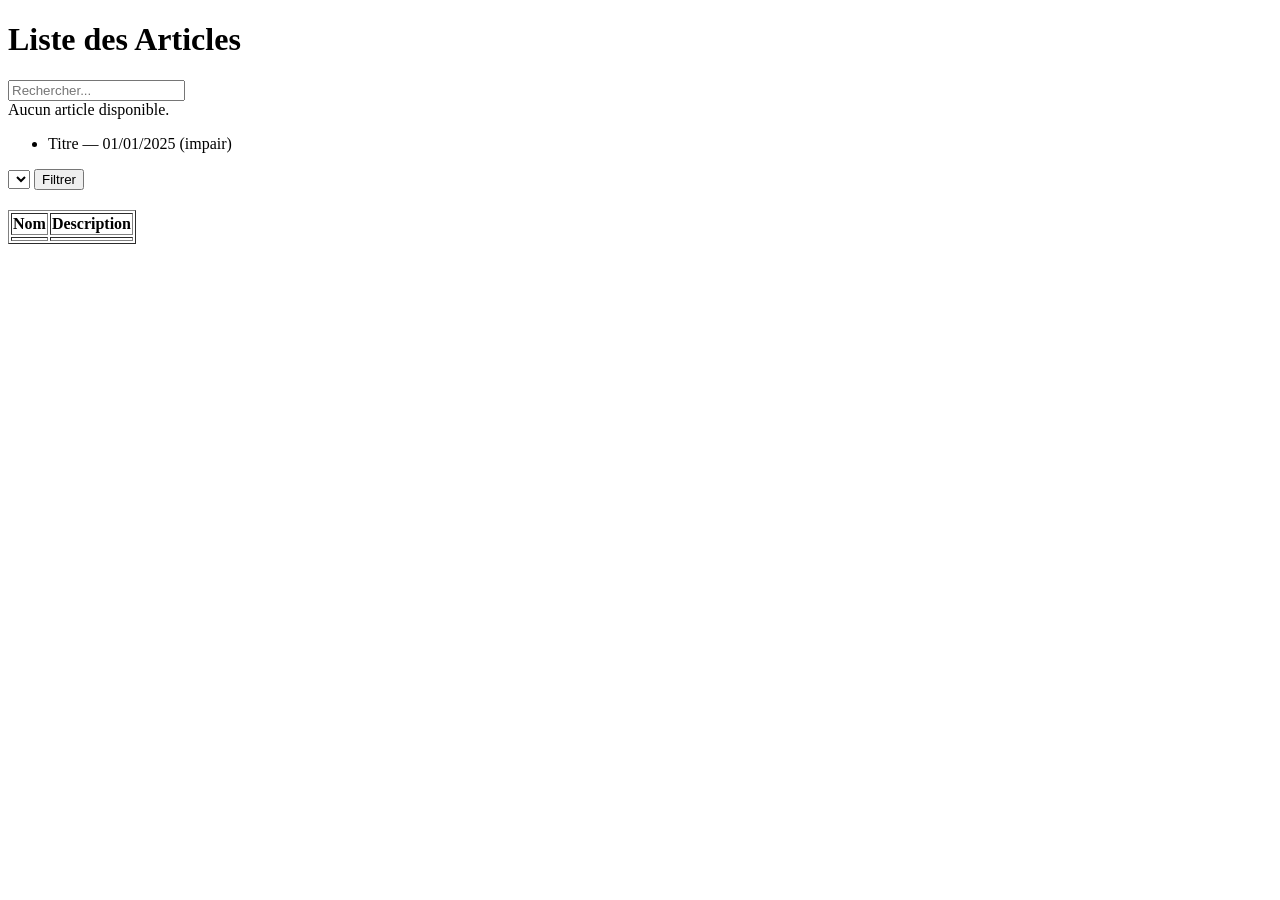
==== src/main/resources/templates/articles.html @ 3047a4d4 "Article Commit" ====
<!DOCTYPE html>
<html xmlns:th="http://www.thymeleaf.org" lang="fr">
<head>
    <title>Articles</title>
</head>
<body>
<h1>Liste des Articles</h1>

<!-- Formulaire de recherche -->
<form th:action="@{/articles}" method="get">
    <label>
        <input type="text" name="keyword" placeholder="Rechercher..."
               th:value="${keyword}"/>
    </label>
    <div th:if="${#lists.isEmpty(articles)}">
        Aucun article disponible.
    </div>

    <ul th:if="${!#lists.isEmpty(articles)}">
        <li th:each="article, iterStat : ${articles}">
            <a th:href="@{/articles/{id}(id=${article.noArticle})}"
               th:text="${article.nomArticle}">Titre</a>
            <span> — </span>
            <time th:text="${#temporals.format(article.dateDebutEncheres, 'dd/MM/yyyy')}">
                01/01/2025
            </time>
            <span th:if="${iterStat.odd}">(impair)</span>
        </li>
    </ul>
    <label>
        <label>
            <select class="form-select" name="noCategorie">
                <option th:each="c : ${categories}"
                        th:value="${c.noCategorie}"
                        th:selected="${noCategorie == c.noCategorie}"
                        th:text="${c.libelle}"></option>
            </select>
        </label>
    </label>

    <button type="submit">Filtrer</button>
</form>

<!-- Résultats -->
<table border="1" style="margin-top:20px;">
    <thead>
    <tr>
        <th>Nom</th>
        <th>Description</th>
        <!--        <th>Catégorie</th>-->
        <!--        <th>Prix de départ</th>-->
    </tr>
    </thead>
    <tbody>
    <tr th:each="a : ${articles}">
        <td th:text="${a.nomArticle}"></td>
        <td th:text="${a.description}"></td>
        <!--        <td th:text="${a.categorie.nom}"></td>-->
        <!--        <td th:text="${a.prixDepart}"></td>-->
    </tr>
    </tbody>
</table>
</body>
</html>
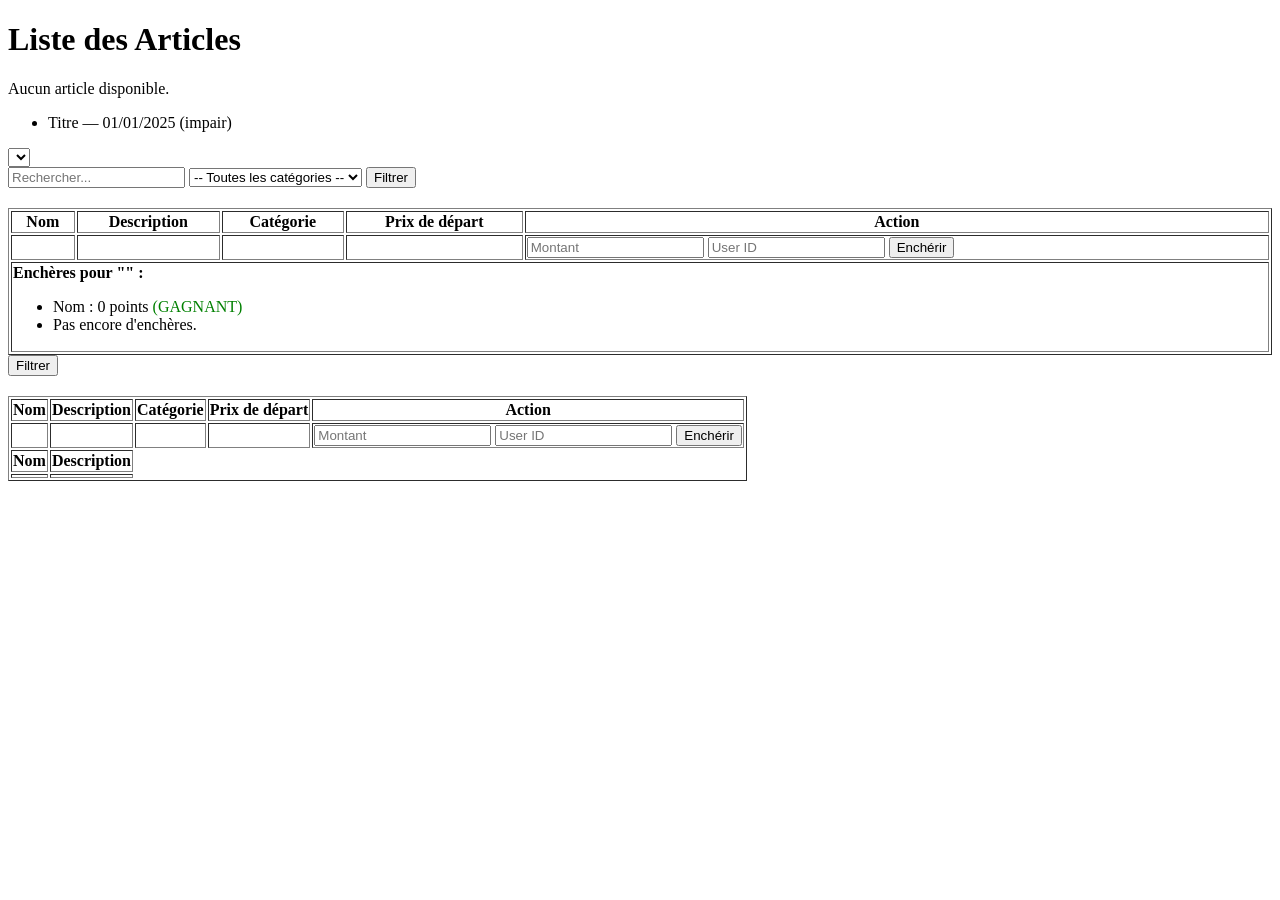
==== commit 8fb0038b: "Encheres Commit" ====
--- a/src/main/resources/templates/articles.html
+++ b/src/main/resources/templates/articles.html
@@ -6,40 +6,102 @@
 <body>
 <h1>Liste des Articles</h1>
 
+<div th:if="${#lists.isEmpty(articles)}">
+    Aucun article disponible.
+</div>
+
+<ul th:if="${!#lists.isEmpty(articles)}">
+    <li th:each="article, iterStat : ${articles}">
+        <a th:href="@{/articles/{id}(id=${article.noArticle})}"
+           th:text="${article.nomArticle}">Titre</a>
+        <span> — </span>
+        <time th:text="${#temporals.format(article.dateDebutEncheres, 'dd/MM/yyyy')}">
+            01/01/2025
+        </time>
+        <span th:if="${iterStat.odd}">(impair)</span>
+    </li>
+</ul>
+<label>
+    <select class="form-select" name="noCategorie">
+        <option th:each="c : ${categories}"
+                th:value="${c.noCategorie}"
+                th:selected="${noCategorie == c.noCategorie}"
+                th:text="${c.libelle}"></option>
+    </select>
+</label>
+
 <!-- Formulaire de recherche -->
 <form th:action="@{/articles}" method="get">
     <label>
         <input type="text" name="keyword" placeholder="Rechercher..."
                th:value="${keyword}"/>
     </label>
-    <div th:if="${#lists.isEmpty(articles)}">
-        Aucun article disponible.
-    </div>
 
-    <ul th:if="${!#lists.isEmpty(articles)}">
-        <li th:each="article, iterStat : ${articles}">
-            <a th:href="@{/articles/{id}(id=${article.noArticle})}"
-               th:text="${article.nomArticle}">Titre</a>
-            <span> — </span>
-            <time th:text="${#temporals.format(article.dateDebutEncheres, 'dd/MM/yyyy')}">
-                01/01/2025
-            </time>
-            <span th:if="${iterStat.odd}">(impair)</span>
-        </li>
-    </ul>
     <label>
-        <label>
-            <select class="form-select" name="noCategorie">
-                <option th:each="c : ${categories}"
-                        th:value="${c.noCategorie}"
-                        th:selected="${noCategorie == c.noCategorie}"
-                        th:text="${c.libelle}"></option>
-            </select>
-        </label>
+        <select name="noCategorie">
+            <option th:value th:selected="${noCategorie == null}">
+                -- Toutes les catégories --
+            </option>
+            <option th:each="c : ${categories}"
+                    th:value="${c.noCategorie}"
+                    th:text="${c.libelle}"
+                    th:selected="${noCategorie == c.noCategorie}">
+            </option>
+        </select>
     </label>
 
     <button type="submit">Filtrer</button>
 </form>
+
+<!-- Résultats -->
+<table border="1" style="margin-top:20px; width: 100%;">
+    <thead>
+    <tr>
+        <th>Nom</th>
+        <th>Description</th>
+        <th>Catégorie</th>
+        <th>Prix de départ</th>
+        <th>Action</th>
+    </tr>
+    </thead>
+    <tbody>
+    <tr th:each="a : ${articles}">
+        <td th:text="${a.nomArticle}"></td>
+        <td th:text="${a.description}"></td>
+        <td th:text="${a.noCategorie.libelle}"></td>
+        <td th:text="${a.miseAPrix}"></td>
+        <td>
+            <!-- Formulaire enchère -->
+            <form th:action="@{/api/enchere/faire}" method="post">
+                <input type="hidden" name="objetId" th:value="${a.noArticle}"/>
+                <label>
+                    <input type="number" name="montant" placeholder="Montant"/>
+                </label>
+                <label>
+                    <input type="number" name="utilisateurId" placeholder="User ID"/>
+                </label>
+                <button type="submit">Enchérir</button>
+            </form>
+        </td>
+    </tr>
+    <!-- Affichage des enchères liées -->
+    <tr th:each="a : ${articles}">
+        <td colspan="5">
+            <b>Enchères pour "<span th:text="${a.nomArticle}"></span>" :</b>
+            <ul>
+                <li th:with="ench=${encheresParArticle[a.noArticle]}"
+                    th:each="e : ${ench}">
+                    <span th:text="${e.utilisateur.nom}">Nom</span> :
+                    <span th:text="${e.montantEnchere}">0</span> points
+                    <span th:if="${e}" style="color:green;">(GAGNANT)</span>
+                </li>
+                <li th:if="${#lists.isEmpty(encheresParArticle[a.noArticle])}">
+                    Pas encore d'enchères.
+                </li>
+            </ul>
+        </td>
+    </tr>
+</table>
 
 <!-- Résultats -->
 <table border="1" style="margin-top:20px;">
@@ -47,16 +109,45 @@
     <tr>
         <th>Nom</th>
         <th>Description</th>
-        <!--        <th>Catégorie</th>-->
-        <!--        <th>Prix de départ</th>-->
+        <th>Catégorie</th>
+        <th>Prix de départ</th>
+        <th>Action</th>
     </tr>
     </thead>
     <tbody>
     <tr th:each="a : ${articles}">
         <td th:text="${a.nomArticle}"></td>
         <td th:text="${a.description}"></td>
-        <!--        <td th:text="${a.categorie.nom}"></td>-->
-        <!--        <td th:text="${a.prixDepart}"></td>-->
+        <td th:text="${a.noCategorie.libelle}"></td>
+        <td th:text="${a.miseAPrix}"></td>
+        <td>
+            <!-- Formulaire enchère : désactivé tant que pas relié -->
+            <form th:action="@{/api/enchere/faire}" method="post">
+                <input type="hidden" name="objetId" th:value="${a.noArticle}"/>
+                <label>
+                    <input type="number" name="montant" placeholder="Montant"/>
+                </label>
+                <label>
+                    <input type="number" name="utilisateurId" placeholder="User ID"/>
+                </label>
+                <button type="submit">Enchérir</button>
+            </form>
+        </td>
+    </tr>
+    </tbody>
+    <button type="submit">Filtrer</button>
+
+
+    <thead>
+    <tr>
+        <th>Nom</th>
+        <th>Description</th>
+    </tr>
+    </thead>
+    <tbody>
+    <tr th:each="a : ${articles}">
+        <td th:text="${a.nomArticle}"></td>
+        <td th:text="${a.description}"></td>
     </tr>
     </tbody>
 </table>
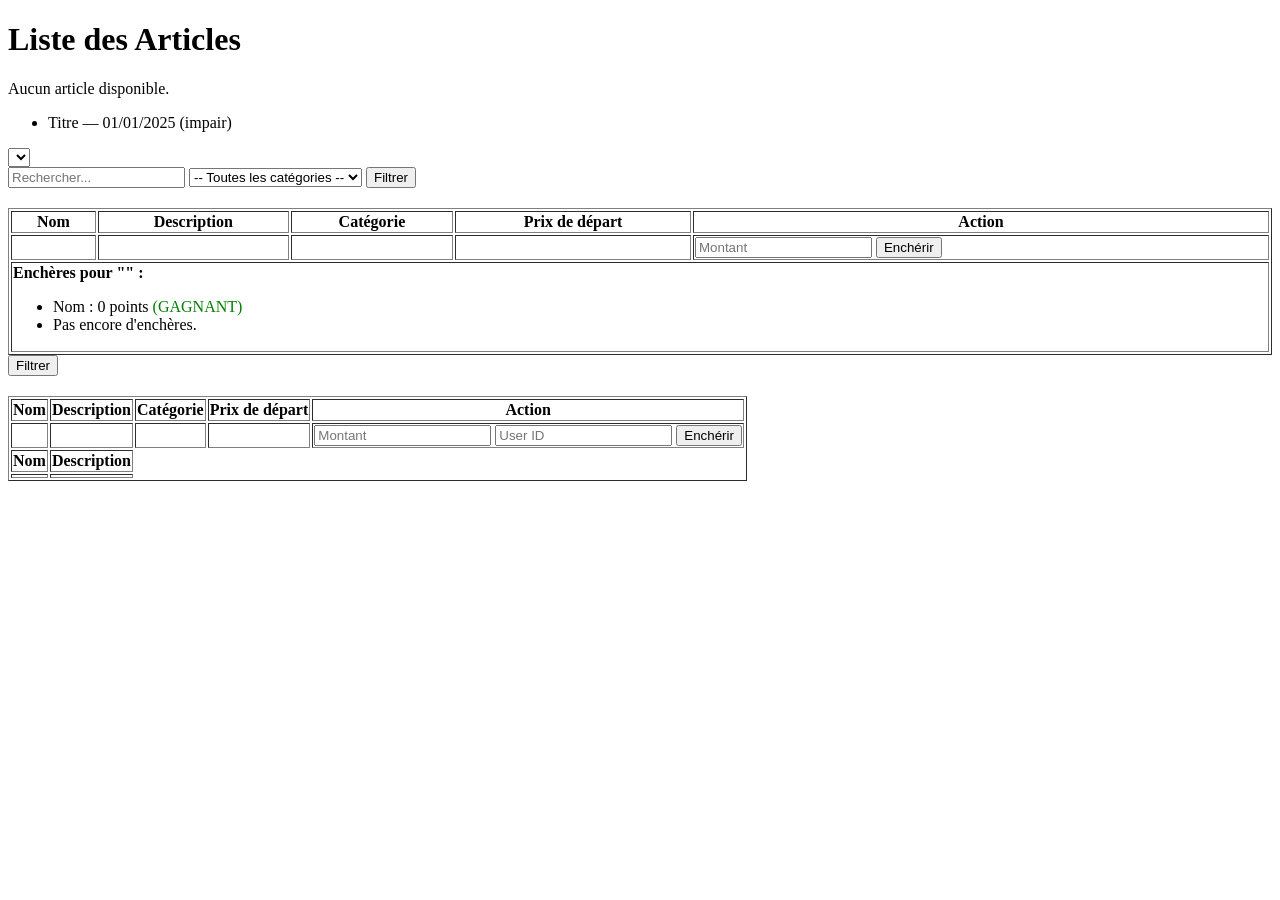
==== commit c7491795: "Encheres Commit" ====
--- a/src/main/resources/templates/articles.html
+++ b/src/main/resources/templates/articles.html
@@ -5,6 +5,12 @@
 </head>
 <body>
 <h1>Liste des Articles</h1>
+<div th:if="${message}" style="color:green;">
+    <p th:text="${message}"></p>
+</div>
+<div th:if="${error}" style="color:red;">
+    <p th:text="${error}"></p>
+</div>
 
 <div th:if="${#lists.isEmpty(articles)}">
     Aucun article disponible.
@@ -72,14 +78,16 @@
         <td th:text="${a.miseAPrix}"></td>
         <td>
             <!-- Formulaire enchère -->
-            <form th:action="@{/api/enchere/faire}" method="post">
-                <input type="hidden" name="objetId" th:value="${a.noArticle}"/>
+            <form th:action="@{/articles/enchere}" method="post">
+                <input type="hidden" name="noArticle" th:value="${a.noArticle}"/>
                 <label>
-                    <input type="number" name="montant" placeholder="Montant"/>
+                    <input type="number" name="montantEncheres" placeholder="Montant"/>
                 </label>
-                <label>
-                    <input type="number" name="utilisateurId" placeholder="User ID"/>
-                </label>
+                <input type="hidden" name="keyword" th:value="${keyword}"/>
+                <input type="hidden" name="noCategorie" th:value="${noCategorie}"/>
+                <!--                <label>-->
+<!--                    <input type="number" name="noUtilisateur" placeholder="User ID"/>-->
+<!--                </label>-->
                 <button type="submit">Enchérir</button>
             </form>
         </td>
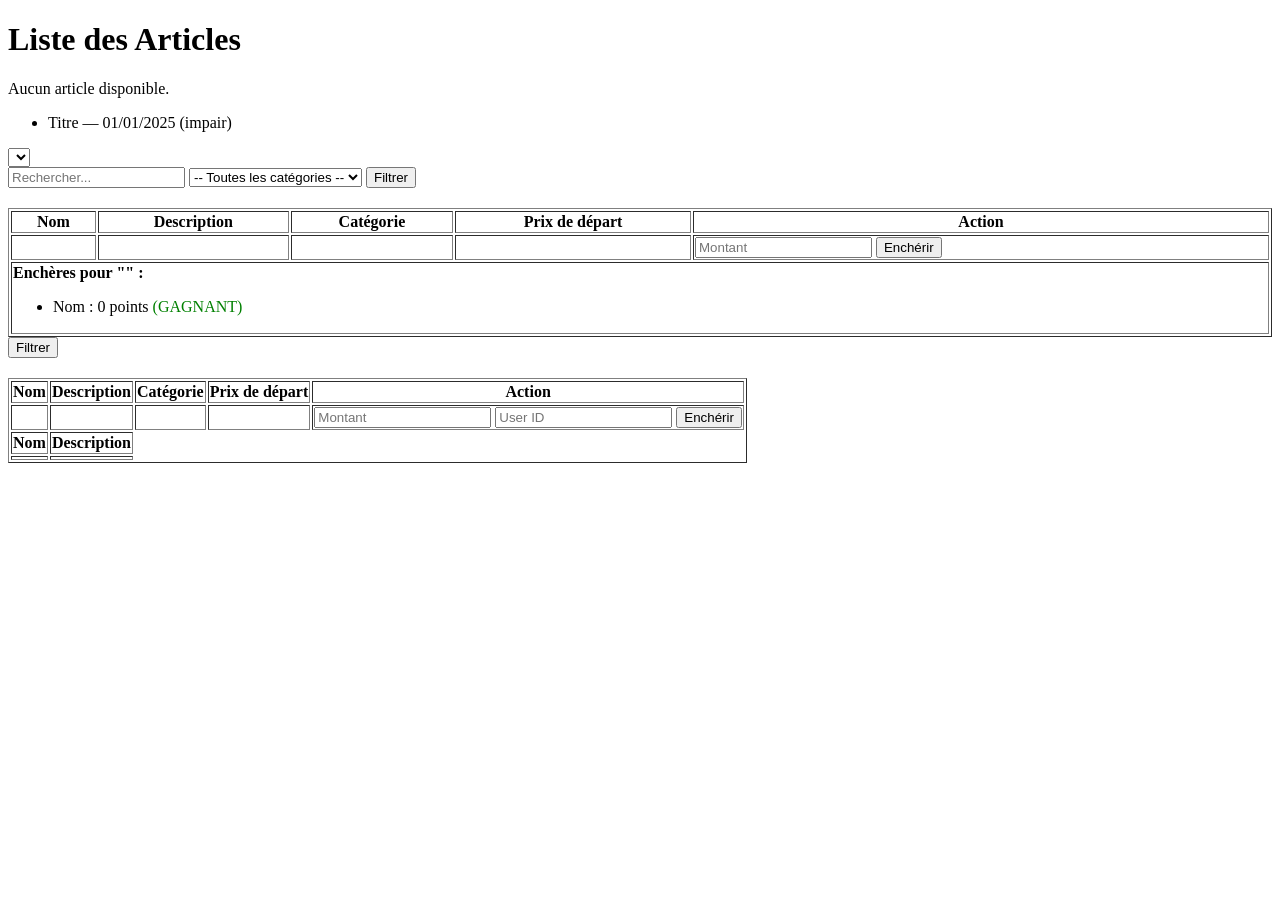
==== commit 507934d8: "Encheres Commit" ====
--- a/src/main/resources/templates/articles.html
+++ b/src/main/resources/templates/articles.html
@@ -78,16 +78,14 @@
         <td th:text="${a.miseAPrix}"></td>
         <td>
             <!-- Formulaire enchère -->
-            <form th:action="@{/articles/enchere}" method="post">
+            <form th:action="@{/encheres/article}" method="post">
                 <input type="hidden" name="noArticle" th:value="${a.noArticle}"/>
                 <label>
                     <input type="number" name="montantEncheres" placeholder="Montant"/>
                 </label>
                 <input type="hidden" name="keyword" th:value="${keyword}"/>
                 <input type="hidden" name="noCategorie" th:value="${noCategorie}"/>
-                <!--                <label>-->
-<!--                    <input type="number" name="noUtilisateur" placeholder="User ID"/>-->
-<!--                </label>-->
+                <!--    <input type="number" name="noUtilisateur" placeholder="User ID"/>-->
                 <button type="submit">Enchérir</button>
             </form>
         </td>
@@ -103,9 +101,9 @@
                     <span th:text="${e.montantEnchere}">0</span> points
                     <span th:if="${e}" style="color:green;">(GAGNANT)</span>
                 </li>
-                <li th:if="${#lists.isEmpty(encheresParArticle[a.noArticle])}">
+                <!-- <li th:if="${#lists.isEmpty(encheresParArticle[a.noArticle])}">
                     Pas encore d'enchères.
-                </li>
+                </li> -->
             </ul>
         </td>
     </tr>
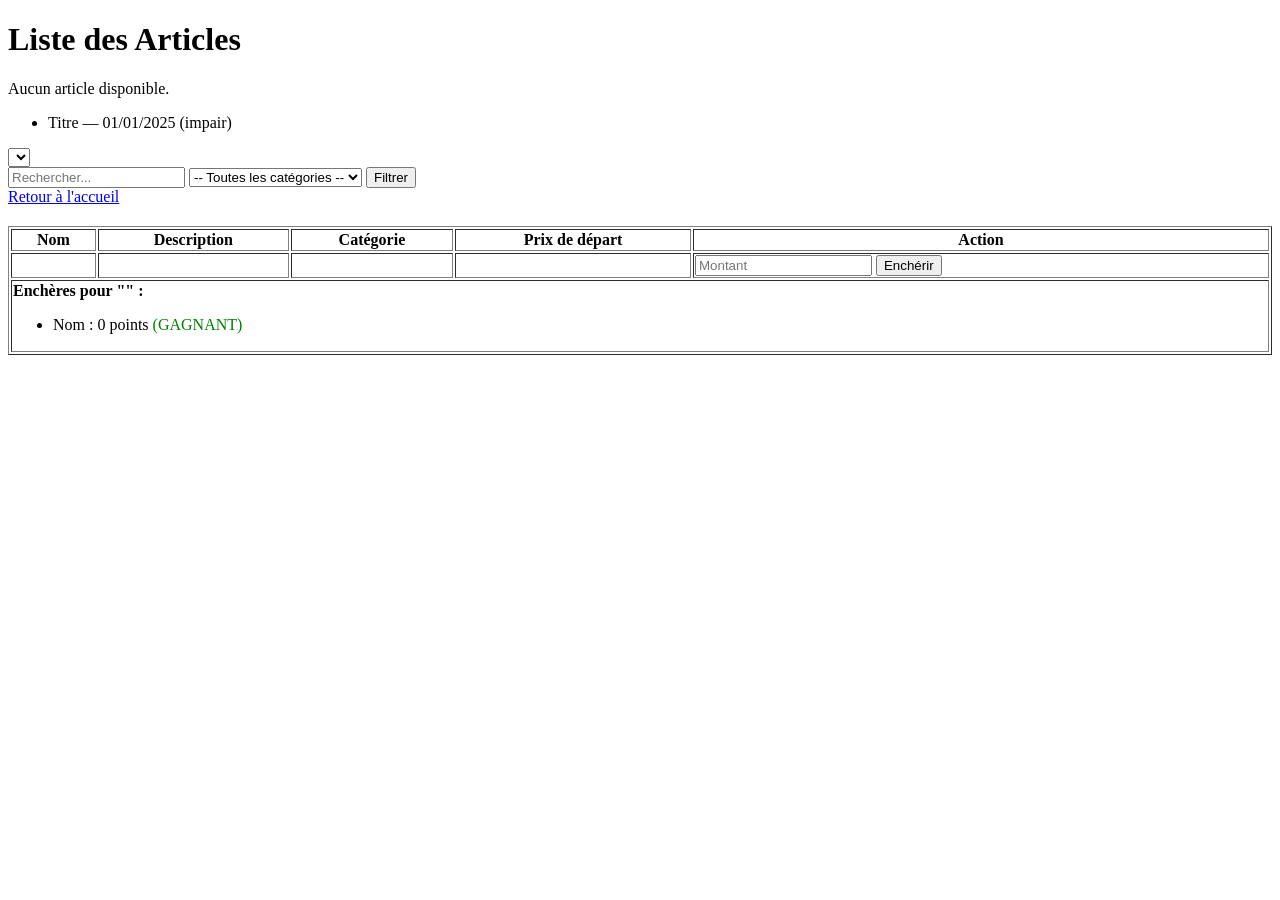
==== commit b02d51d4: "Enchers Commit" ====
--- a/src/main/resources/templates/articles.html
+++ b/src/main/resources/templates/articles.html
@@ -59,6 +59,8 @@
     <button type="submit">Filtrer</button>
 </form>
 
+<a href="/">Retour à l'accueil</a>
+
 <!-- Résultats -->
 <table border="1" style="margin-top:20px; width: 100%;">
     <thead>
@@ -85,7 +87,6 @@
                 </label>
                 <input type="hidden" name="keyword" th:value="${keyword}"/>
                 <input type="hidden" name="noCategorie" th:value="${noCategorie}"/>
-                <!--    <input type="number" name="noUtilisateur" placeholder="User ID"/>-->
                 <button type="submit">Enchérir</button>
             </form>
         </td>
@@ -109,7 +110,7 @@
     </tr>
 </table>
 
-<!-- Résultats -->
+<!-- Résultats 
 <table border="1" style="margin-top:20px;">
     <thead>
     <tr>
@@ -126,9 +127,9 @@
         <td th:text="${a.description}"></td>
         <td th:text="${a.noCategorie.libelle}"></td>
         <td th:text="${a.miseAPrix}"></td>
-        <td>
+        <td>-->
             <!-- Formulaire enchère : désactivé tant que pas relié -->
-            <form th:action="@{/api/enchere/faire}" method="post">
+            <!--<form th:action="@{/api/enchere/faire}" method="post">
                 <input type="hidden" name="objetId" th:value="${a.noArticle}"/>
                 <label>
                     <input type="number" name="montant" placeholder="Montant"/>
@@ -140,22 +141,7 @@
             </form>
         </td>
     </tr>
-    </tbody>
-    <button type="submit">Filtrer</button>
-
-
-    <thead>
-    <tr>
-        <th>Nom</th>
-        <th>Description</th>
-    </tr>
-    </thead>
-    <tbody>
-    <tr th:each="a : ${articles}">
-        <td th:text="${a.nomArticle}"></td>
-        <td th:text="${a.description}"></td>
-    </tr>
-    </tbody>
+    </tbody>-->
 </table>
 </body>
 </html>
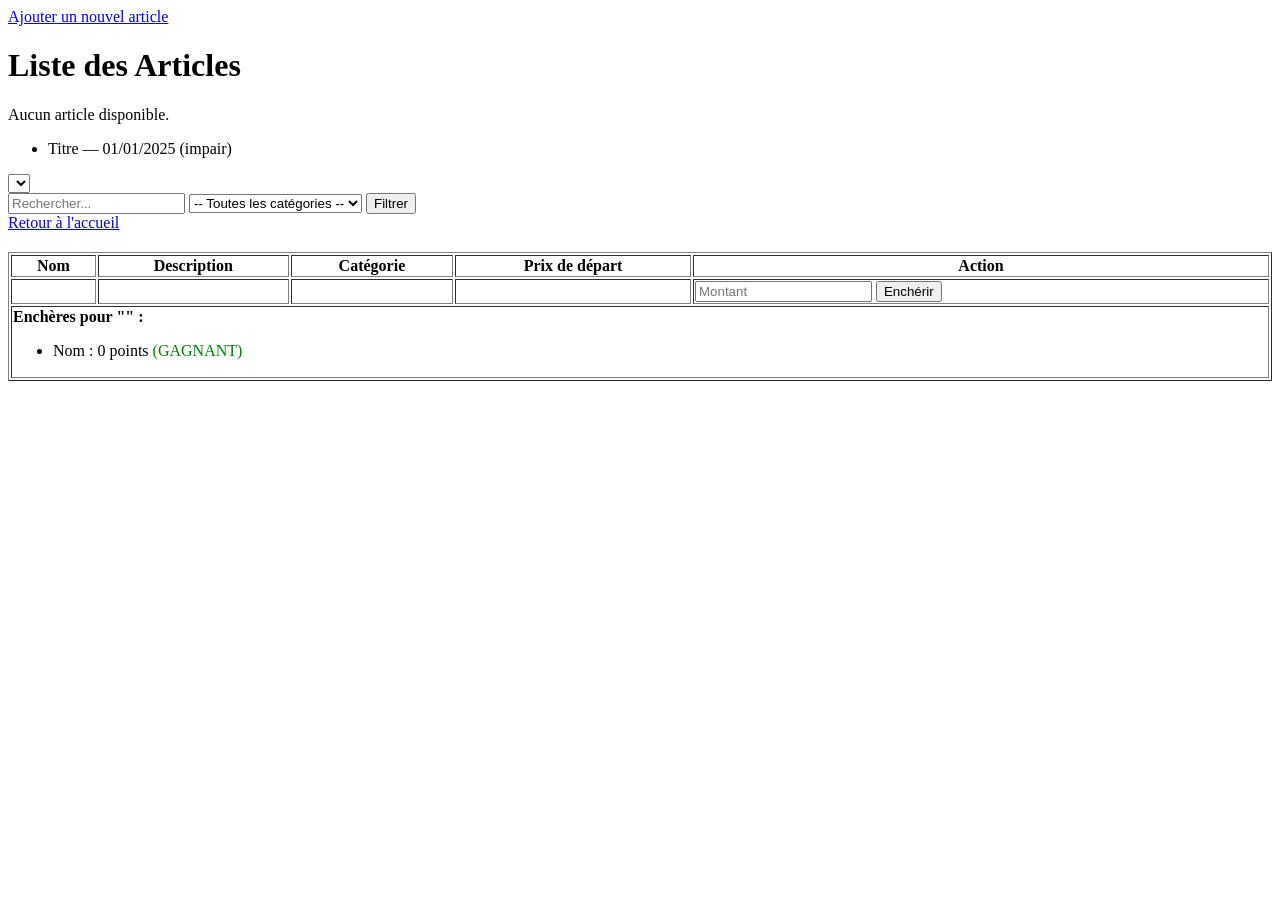
==== commit 60ad1cb7: "First commit" ====
--- a/src/main/resources/templates/articles.html
+++ b/src/main/resources/templates/articles.html
@@ -4,6 +4,7 @@
     <title>Articles</title>
 </head>
 <body>
+    <a href="/articles/nouvelle_vente">Ajouter un nouvel article</a>
 <h1>Liste des Articles</h1>
 <div th:if="${message}" style="color:green;">
     <p th:text="${message}"></p>
@@ -111,37 +112,7 @@
 </table>
 
 <!-- Résultats 
-<table border="1" style="margin-top:20px;">
-    <thead>
-    <tr>
-        <th>Nom</th>
-        <th>Description</th>
-        <th>Catégorie</th>
-        <th>Prix de départ</th>
-        <th>Action</th>
-    </tr>
-    </thead>
-    <tbody>
-    <tr th:each="a : ${articles}">
-        <td th:text="${a.nomArticle}"></td>
-        <td th:text="${a.description}"></td>
-        <td th:text="${a.noCategorie.libelle}"></td>
-        <td th:text="${a.miseAPrix}"></td>
-        <td>-->
-            <!-- Formulaire enchère : désactivé tant que pas relié -->
-            <!--<form th:action="@{/api/enchere/faire}" method="post">
-                <input type="hidden" name="objetId" th:value="${a.noArticle}"/>
-                <label>
-                    <input type="number" name="montant" placeholder="Montant"/>
-                </label>
-                <label>
-                    <input type="number" name="utilisateurId" placeholder="User ID"/>
-                </label>
-                <button type="submit">Enchérir</button>
-            </form>
-        </td>
-    </tr>
-    </tbody>-->
+-->
 </table>
 </body>
 </html>
